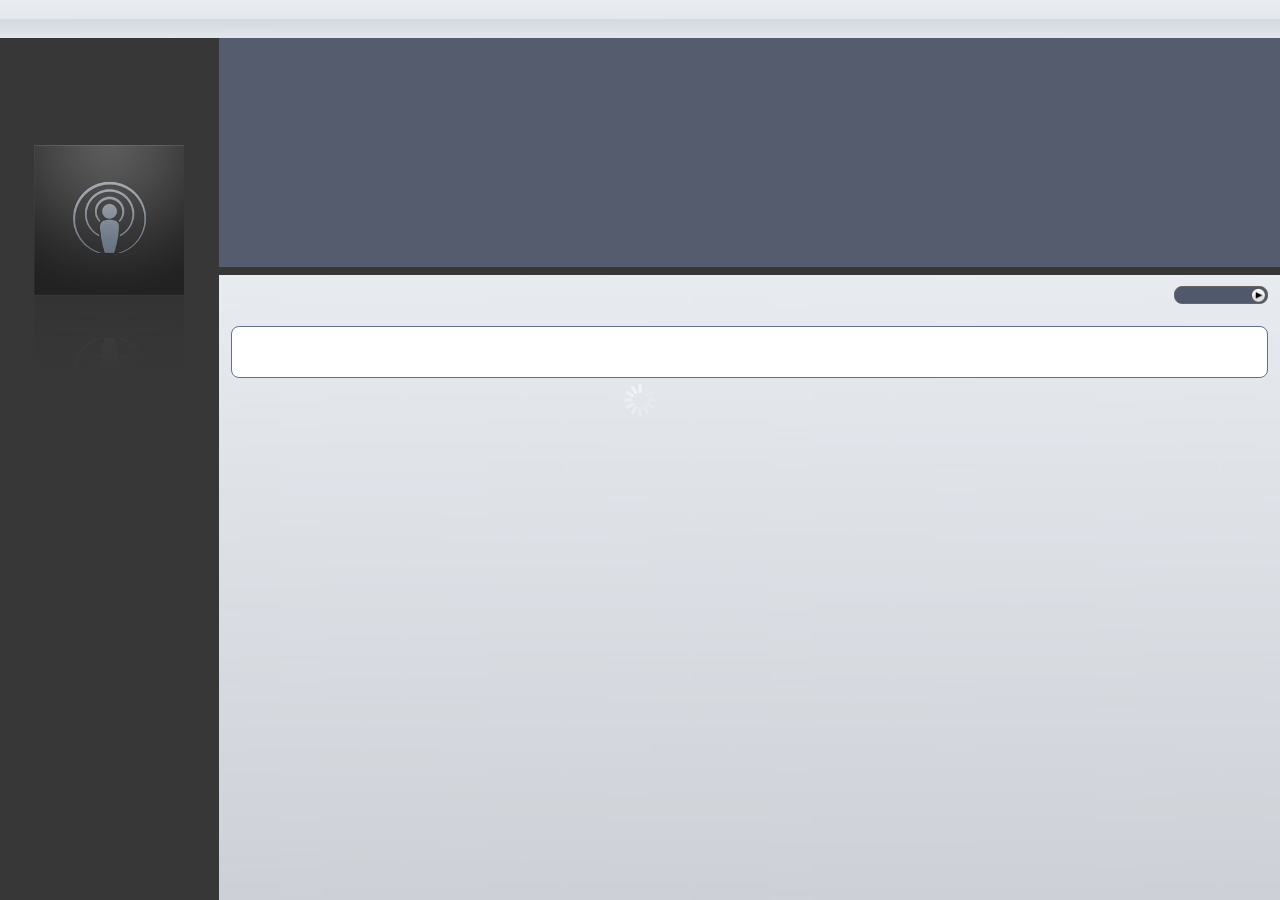
==== Uncut.dcproj/project/index.html @ 1e25c3ce "Added with Dashcode a simple user interface, to access the feed from web." ====
<!DOCTYPE HTML PUBLIC "-//W3C//DTD HTML 4.01//EN" "http://www.w3.org/TR/html4/strict.dtd">
<html manifest="safari/OfflineApp.manifest">
<head>
    <title>Uncut - Das Filmmagazin</title>
    <!--[if IE]><script>document.write('<base href="' + location.protocol + '//' + location.host + location.pathname.replace(/\/[^\/]*$/, '/safari/') + '"/>')</script><![endif]-->
    <base href="safari/">
    <script id="DC_baseScript">if(navigator.userAgent.indexOf('AppleWebKit/') == -1) document.write('<base href="' + location.protocol + '//' + location.host + location.pathname.replace(/\/[^\/]*$/, '/safari/') + '"/>')</script>
    <meta http-equiv="content-type" content="text/html; charset=utf-8">
    <link rel="stylesheet" href="main.css">
    <link rel="stylesheet" type="text/css" href="../Parts/ActivityIndicator.css">
    <link rel="icon" href="Images/Favicon.ico" sizes="32x32 16x16">
    <script type="text/javascript" src="../Parts/redirector.js"></script>
    <script type="text/javascript" src="Parts/parts.js" charset="utf-8"></script>
    <script type="text/javascript" src="attributes.js" charset="utf-8"></script>
    <script type="text/javascript" src="../Scripts/PodcastSupport.js" charset="utf-8"></script>
    <script type="text/javascript" src="main.js" charset="utf-8"></script>
</head>
<body onload="load();">
    <div id="header" apple-part="com.apple.Dashcode.part.rectanglewebshape" apple-style="image-theme: 0; image-shape: 3; image-button-type: 3; image-opacity: 1.00; image-top-color: 0.886274517,0.905882359,0.929411769,1; image-bottom-color: 0.271381706,0.307667673,0.396139473,1; image-radius: 0,0,0,0; image-border: 0; image-border-color: 0.5294,0.5294,0.5294,1; image-border-width: 1; shine-on: 1; shine-strength: 0.07; shine-alpha-level: 0.15; shine-height: 0.50; glass-arc-height: 0.06; embossed-on: 0; embossed-depth: 1; embossed-shadow: 0.68; embossed-highlight: 0.3; shadow-include-shadow: 0;" apple-group="header">
        <div apple-part="com.apple.Dashcode.part.webtext" class="apple-text apple-no-children" apple-default-image-visibility="hidden" apple-text-overflow="ellipsis" id="podcastTitle" apple-group="text" apple-style="part-height-dependent: true;"></div>
    </div>
    <div id="content" apple-part="com.apple.Dashcode.part.box">
        <div id="splitLayout1" apple-part="com.apple.Dashcode.part.splitlayout">
            <div id="podcastView" apple-part="com.apple.Dashcode.part.box" apple-part-locked="true">
                <div id="title" apple-part="com.apple.Dashcode.part.text" class="apple-text apple-no-children" apple-text-overflow="ellipsis" apple-style="part-height-dependent: true;part-width-dependent: true;"></div>
                <div id="subtitle" apple-part="com.apple.Dashcode.part.text" class="apple-text apple-no-children" apple-text-overflow="ellipsis" apple-style="part-height-dependent: true;part-width-dependent: true;"></div>
                <div id="image" apple-part="com.apple.Dashcode.part.imageLayout" apple-part-spec="">
                    <img id="img" src="Images/podcast.png" class="apple-hidden">
                </div>
                <div id="summary" apple-part="com.apple.Dashcode.part.text" class="apple-text apple-no-children" apple-text-overflow="ellipsis" apple-style="part-height-dependent: true;part-width-dependent: true;"></div>
            </div>
            <div id="splitter" apple-part="com.apple.Dashcode.part.splitlayoutdivider" apple-style="image-theme: 0; image-shape: 3; image-button-type: 3; image-opacity: 1.00; image-top-color: 0,0,0,1; image-bottom-color: 0.886274517,0.905882359,0.929411769,1; image-radius: 0,0,0,0; image-border: 1; image-border-color: 0.587518096,0.587518096,0.587518096,1; image-border-width: 1; shine-strength: 0.90; shine-alpha-level: 0.67; shine-height: 0.50; glass-arc-height: 0.06; shadow-include-shadow: 0;" apple-group="splitter">
            </div>
            <div id="episodeView" apple-part="com.apple.Dashcode.part.box" apple-part-locked="true">
                <div id="splitLayout2" apple-part="com.apple.Dashcode.part.splitlayout">
                    <div id="episodeListView" apple-part="com.apple.Dashcode.part.box" apple-part-locked="true">
                        <ul id="episodeList" apple-part="com.apple.Dashcode.part.widgetList" class="">
                            <li id="listRowTemplate" apple-template="true" class="listRowTemplate_template first" ondblclick="toggleMediaView(event)" style="">
                                <div id="episodeTitle" apple-part="com.apple.Dashcode.part.text" class="apple-text apple-no-children episodeTitle_template" apple-text-overflow="ellipsis" apple-style="part-height-dependent: true;part-width-dependent: true;"></div>
                                <div id="episodeDate" apple-part="com.apple.Dashcode.part.text" class="apple-text apple-no-children episodeDate_template" apple-default-image-visibility="hidden" apple-text-overflow="ellipsis"></div>
                            </li>
                        </ul>
                    </div>
                    <div id="splitter1" apple-part="com.apple.Dashcode.part.splitlayoutdivider" apple-style="image-theme: 1; image-shape: 3; image-button-type: 3; image-opacity: 1.00; image-top-color: 0.98,0.98,0.98,1; image-bottom-color: 0.87,0.87,0.87,1; image-radius: 0,0,0,0; image-border: 1; image-border-color: 0.587518096,0.587518096,0.587518096,1; image-border-width: 1; shine-strength: 0.90; shine-alpha-level: 0.67; shine-height: 0.50; glass-arc-height: 0.06; shadow-include-shadow: 0;" apple-group="splitter1">
                    </div>
                    <div id="episodeContainer" apple-part="com.apple.Dashcode.part.box" apple-part-locked="true">
                        <div id="episodeShape" apple-part="com.apple.Dashcode.part.rectanglewebshape" apple-style="image-theme: 1; image-shape: 3; image-button-type: 3; image-opacity: 1.00; image-top-color: 0.886274517,0.905882359,0.929411769,1; image-bottom-color: 0.760320037,0.777976945,0.806122449,1; image-radius: 0,0,0,0; image-border: 0; image-border-color: 0.5294,0.5294,0.5294,0.23; image-border-width: 3; shine-strength: 0.90; shine-alpha-level: 0.67; shine-height: 0.50; glass-arc-height: 0.06; embossed-depth: 0; shadow-include-shadow: 0;">
                            <div id="detailBox" apple-part="com.apple.Dashcode.part.desktopBox">
                                <div id="detailEpisodeTitle" apple-part="com.apple.Dashcode.part.text" class="apple-text apple-no-children" apple-default-image-visibility="hidden" apple-text-overflow="ellipsis" apple-style="part-height-dependent: true;part-width-dependent: true;"></div>
                                <div id="detailEpisodeDuration" apple-part="com.apple.Dashcode.part.text" class="apple-text apple-no-children" apple-default-image-visibility="hidden" apple-text-overflow="ellipsis" apple-style="part-height-dependent: true;part-width-dependent: true;"></div>
                                <div id="playButton" apple-part="com.apple.Dashcode.part.desktopBox" class="playBox1_template" apple-group="playBox" onclick="toggleMediaView(event)">
                                    <div id="playLabel" apple-part="com.apple.Dashcode.part.text" class="apple-text apple-no-children playLabel1_template" apple-default-image-visibility="hidden" apple-text-overflow="ellipsis" apple-style="part-height-dependent: true;"></div>
                                    <img src="Images/play.png" apple-part="com.apple.Dashcode.part.image" id="playImage" class="play1_template">
                                </div>
                                <div id="episodeDescriptionBox" apple-part="com.apple.Dashcode.part.desktopBox" apple-group="box1">
                                    <div id="detailEpisodeDescription" apple-part="com.apple.Dashcode.part.text" class="apple-text apple-no-children" apple-default-image-visibility="hidden" apple-text-overflow="ellipsis" apple-style="part-height-dependent: true;part-width-dependent: true;"></div>
                                </div>
                            </div>
                        </div>
                    </div>
                </div>
            </div>
        </div>
    </div>
    <img id="activityIndicator" apple-part="com.apple.Dashcode.part.activityindicator" src="../Images/ActivityIndicatorWhite.png" style="-webkit-animation-name: none; -webkit-animation-duration: 1s; -webkit-animation-iteration-count: infinite; -webkit-animation-timing-function: linear; ">
    <div id="overlayContainer" apple-part="com.apple.Dashcode.part.box">
        <div id="transparentDiv" apple-part="com.apple.Dashcode.part.box"></div>
        <div id="overlayPanel" apple-part="com.apple.Dashcode.part.desktopBox" apple-group="overlayPanel" apple-always-show-guides="true">
            <div id="closeButtonContainer" apple-part="com.apple.Dashcode.part.box" onclick="toggleMediaView(event)">
            </div>
            <div id="media" apple-part="com.apple.Dashcode.part.videoLayout" apple-default-image-visibility="hidden" apple-group="video">
                <video id="dc_ivideo" class="apple-hidden" controls="" apple-group="video">
                    <!--[if IE]><object id="_ie_event_1" classid="clsid:CB927D12-4FF7-4a9e-A169-56E4B8A75598"></object><![endif]-->
                    <object classid="clsid:02BF25D5-8C17-4B23-BC80-D3488ABDDC6B" codebase="http://www.apple.com/qtactivex/qtplugin.cab" height="100%" width="100%" style="behavior:url(#_ie_event_1);">
                        <param name="src" value="">
                        <param name="enablejavascript" value="true">
                        <param name="postdomevents" value="true">
                        <param name="scale" value="aspect">
                        <param name="loop" value="false">
                        <param name="autoplay" value="false">
                        <param name="controller" value="true">
                        <embed src="" pluginspage="http://www.apple.com/quicktime/download/" enablejavascript="true" postdomevents="true" type="video/quicktime" scale="aspect" target="myself" height="100%" width="100%" style="width:100%;height:100%;">
                    </object>
                </video>
            </div>
        </div>
    </div>
</body>
</html>
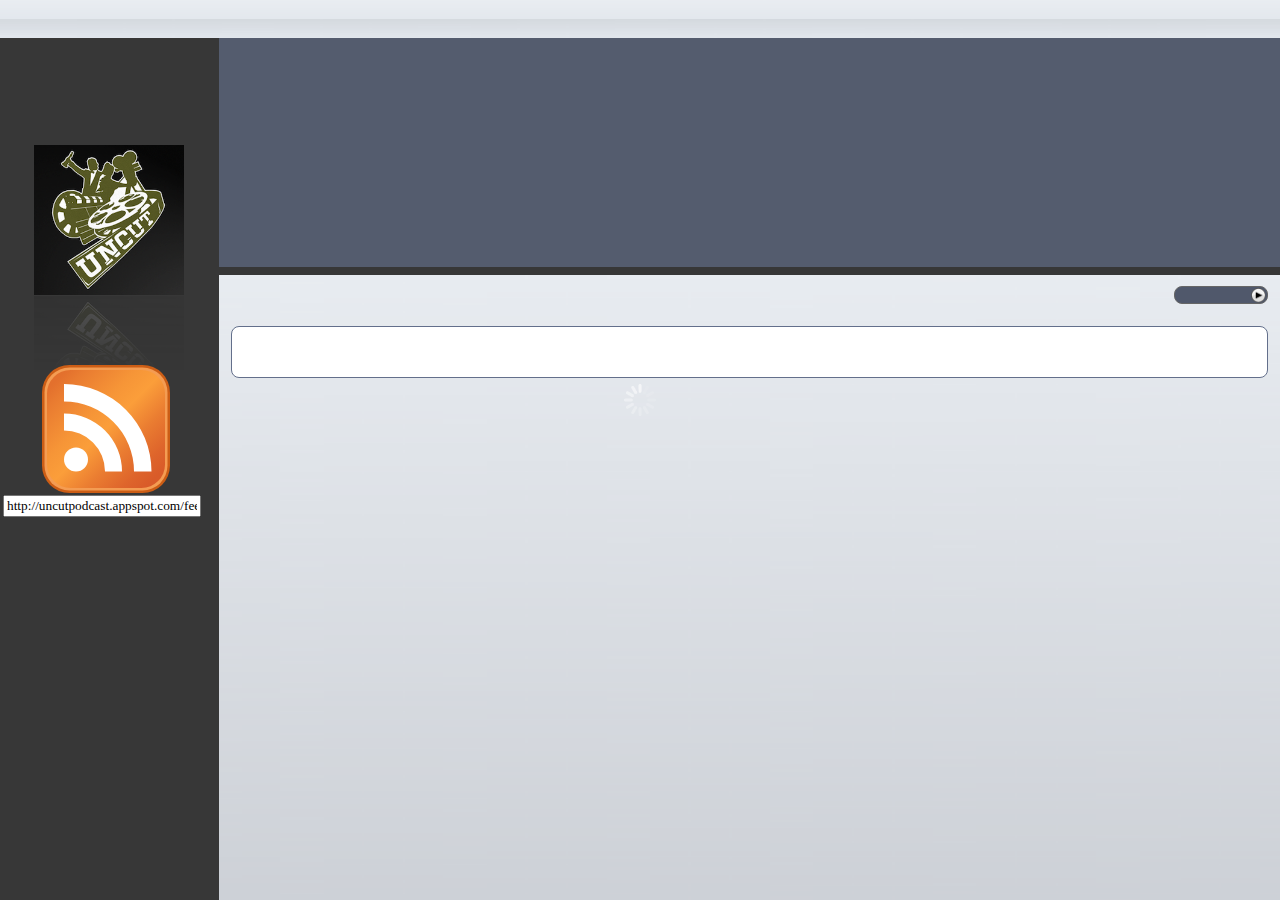
==== commit 652d9da8: "Added feedurl to GUI" ====
--- a/Uncut.dcproj/project/index.html
+++ b/Uncut.dcproj/project/index.html
@@ -28,6 +28,10 @@
                     <img id="img" src="Images/podcast.png" class="apple-hidden">
                 </div>
                 <div id="summary" apple-part="com.apple.Dashcode.part.text" class="apple-text apple-no-children" apple-text-overflow="ellipsis" apple-style="part-height-dependent: true;part-width-dependent: true;"></div>
+                <div id="image1" apple-part="com.apple.Dashcode.part.imageLayout" apple-group="image1">
+                    <a rel="external nofollow" id="feedrss" title="Subscribe to this Feed..." href="http://uncutpodcast.appspot.com/feed"> <img id="DC_img" class="apple-hidden invalid" apple-group="image1" src="Images/Feed-icon.svg"> </a>
+                </div>
+                <input id="textField" type="text" name="" value="http://uncutpodcast.appspot.com/feed" class="apple-textfield apple-no-children" apple-part="com.apple.Dashcode.part.textfield">
             </div>
             <div id="splitter" apple-part="com.apple.Dashcode.part.splitlayoutdivider" apple-style="image-theme: 0; image-shape: 3; image-button-type: 3; image-opacity: 1.00; image-top-color: 0,0,0,1; image-bottom-color: 0.886274517,0.905882359,0.929411769,1; image-radius: 0,0,0,0; image-border: 1; image-border-color: 0.587518096,0.587518096,0.587518096,1; image-border-width: 1; shine-strength: 0.90; shine-alpha-level: 0.67; shine-height: 0.50; glass-arc-height: 0.06; shadow-include-shadow: 0;" apple-group="splitter">
             </div>
